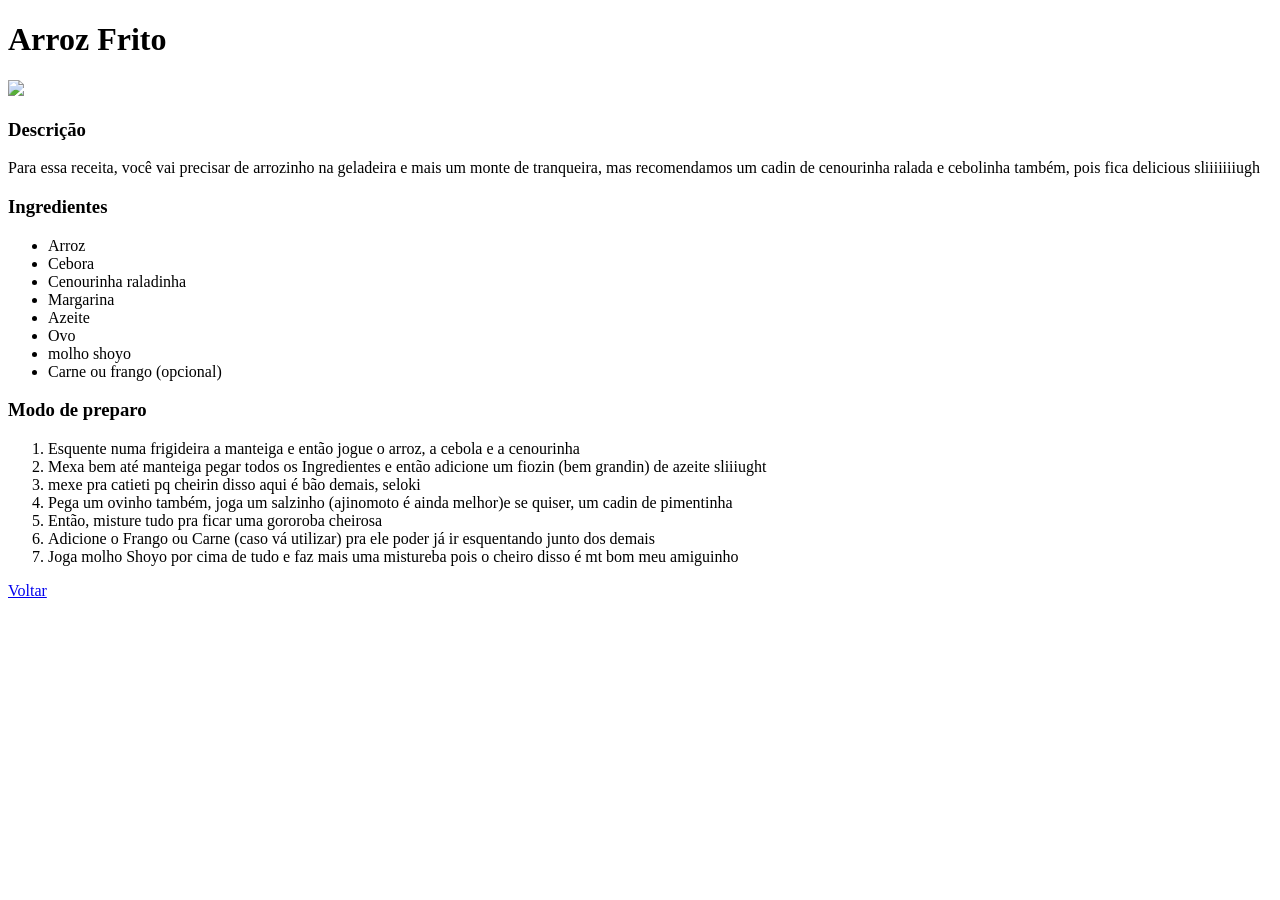
==== recipes/arroz-frito.html @ e1953d69 "Adicionando arquivos HTML das receitas como Arroz e bolinho" ====
<!DOCTYPE html>
<html lang="en">
<head>
    <meta charset="UTF-8">
    <meta name="viewport" content="width=device-width, initial-scale=1.0">
    <title>Arroz Fritinho</title>
</head>
<body>
    <h1>Arroz Frito</h1>
    <img src="../recipes-links-images/arroz-frito.jpg">


    <h3>Descrição</h3>
        <p>Para essa receita, você vai precisar de arrozinho na geladeira e mais um monte de tranqueira, mas recomendamos um cadin de cenourinha ralada e cebolinha também, pois fica delicious sliiiiiiiugh</p>

    <h3>Ingredientes</h3>
    <ul>
        <li>Arroz</li>
        <li>Cebora</li>
        <li>Cenourinha raladinha</li>
        <li>Margarina</li>
        <li>Azeite</li>
        <li>Ovo</li>
        <li>molho shoyo</li>
        <li>Carne ou frango (opcional)</li>
    </ul>

    <h3>Modo de preparo</h3>
    <ol>
        <li>Esquente numa frigideira a manteiga e então jogue o arroz, a cebola e a cenourinha</li>
        <li>Mexa bem até manteiga pegar todos os Ingredientes e então adicione um fiozin (bem grandin) de azeite sliiiught</li>
        <li>mexe pra catieti pq cheirin disso aqui é bão demais, seloki</li>
        <li>Pega um ovinho também, joga um salzinho (ajinomoto é ainda melhor)e se quiser, um cadin de pimentinha</li>
        <li>Então, misture tudo pra ficar uma gororoba cheirosa</li>
        <li>Adicione o Frango ou Carne (caso vá utilizar) pra ele poder já ir esquentando junto dos demais</li>
        <li>Joga molho Shoyo por cima de tudo e faz mais uma mistureba pois o cheiro disso é mt bom meu amiguinho</li>
    </ol>
    <p><a href="../index.html"> Voltar</a></p>
</body>
</html>
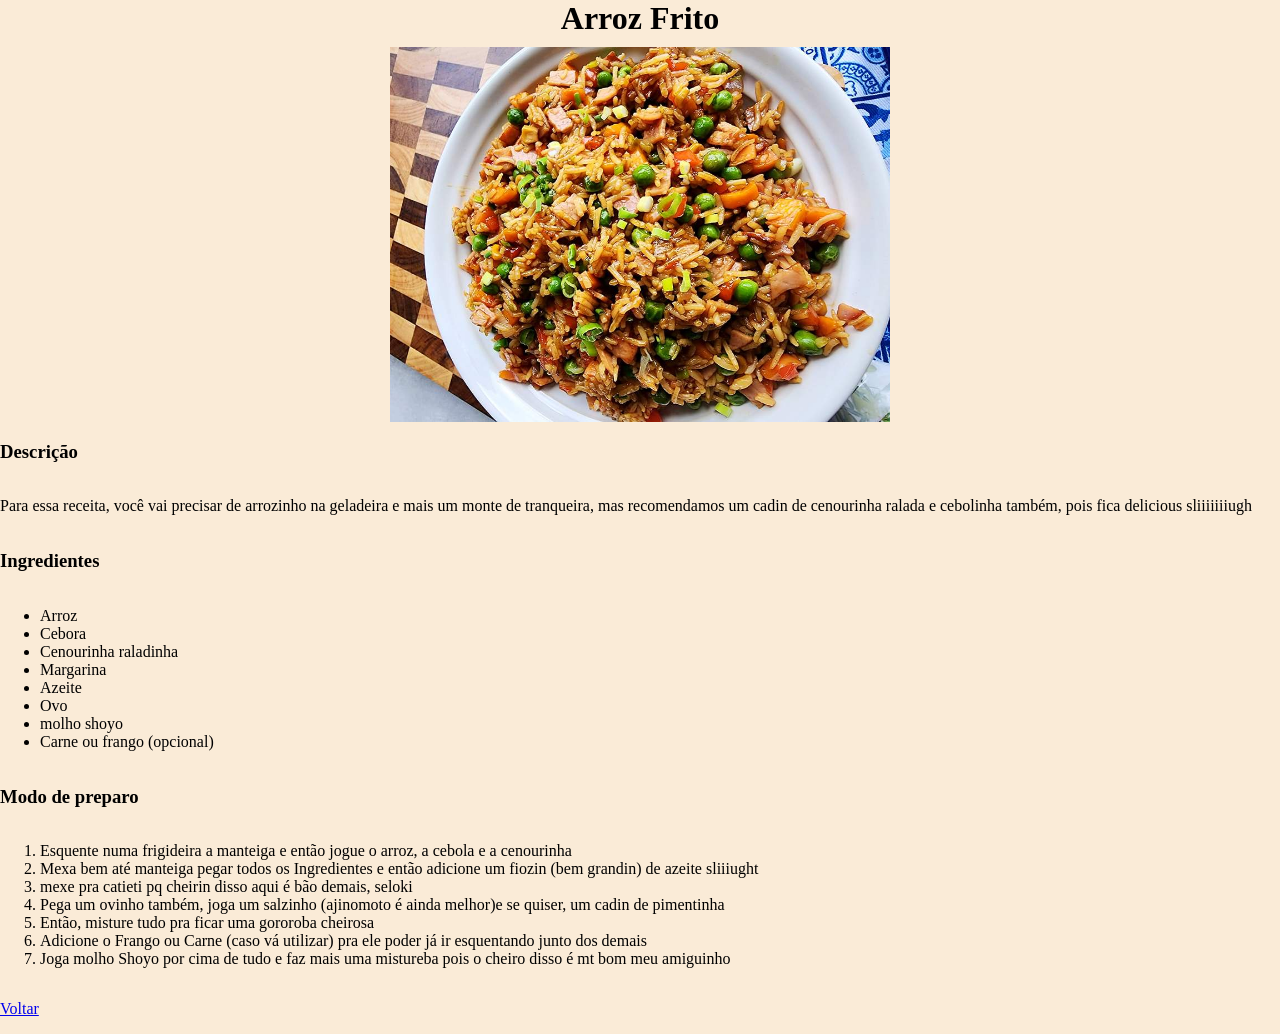
==== commit 9266ce0e: "Atualizando o CSS e alguns testes nada a ver" ====
--- a/recipes/arroz-frito.html
+++ b/recipes/arroz-frito.html
@@ -4,6 +4,7 @@
     <meta charset="UTF-8">
     <meta name="viewport" content="width=device-width, initial-scale=1.0">
     <title>Arroz Fritinho</title>
+    <link rel="stylesheet" href="style.css">
 </head>
 <body>
     <h1>Arroz Frito</h1>
--- a/recipes/style.css
+++ b/recipes/style.css
@@ -0,0 +1,39 @@
+html, body{
+    background-color: antiquewhite;
+    position: relative;
+    margin: 0;
+    padding: 0;
+}
+
+img{
+    margin: 0 auto;
+    margin-top: 10px;
+}
+
+body{
+    display: flex;
+    flex-direction: column;
+}
+
+.container{
+    margin-top: 10px;
+    border-top: 3px solid;
+    border-radius: 5%;
+    flex: 1;
+}
+h1{
+    text-align: center;
+    margin: 0 0 auto 0;
+    background-color: antiquewhite;
+}
+img{
+    width: 500px;
+    height: auto;
+    display: block;
+}
+
+.voltar{
+  position: fixed;
+  bottom: 0;
+  left: 0;
+}
